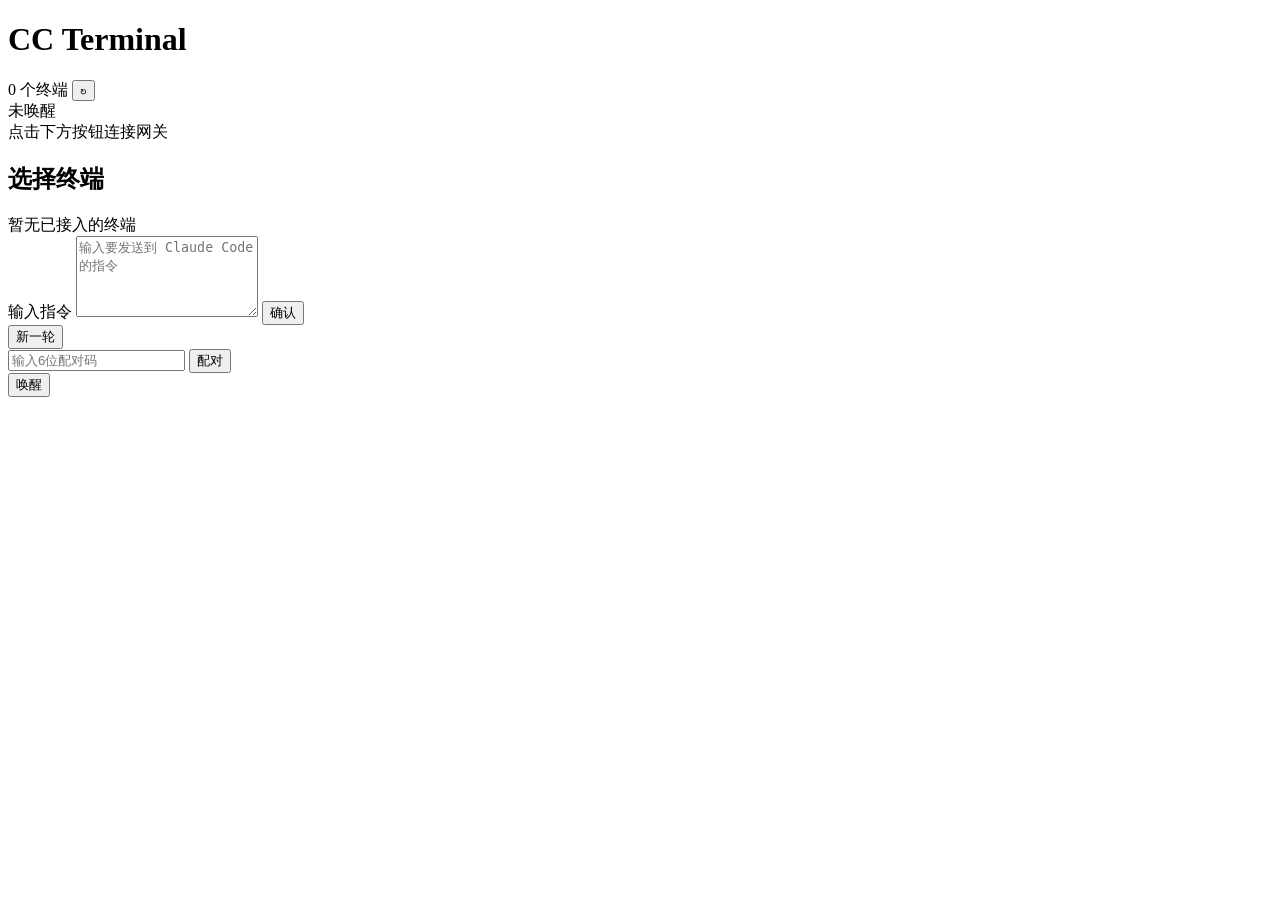
==== cc-companion/gateway/voice-terminal/index.html @ bfde06ba "feat: CC Companion initial commit with device access layer and HTML terminal - Gateway with Python/a" ====
<!DOCTYPE html>
<html lang="zh-CN">
<head>
    <meta charset="UTF-8">
    <meta name="viewport" content="width=device-width, initial-scale=1.0">
    <title>CC Text Terminal</title>
    <link rel="stylesheet" href="/terminal/terminal.css">
</head>
<body>
    <div id="app">
        <header>
            <h1>CC Terminal</h1>
            <div class="header-right">
                <span id="cc-count" class="cc-count hidden">0 个终端</span>
                <button id="refresh-btn" class="refresh-btn hidden" title="刷新终端列表">↻</button>
                <div id="status" class="status idle">未唤醒</div>
            </div>
        </header>

        <div id="feedback" class="feedback">点击下方按钮连接网关</div>

        <main>
            <section id="cc-list" class="cc-list hidden">
                <h2>选择终端</h2>
                <div id="cc-empty" class="cc-empty hidden">暂无已接入的终端</div>
                <div id="cc-rows"></div>
            </section>

            <section id="text-section" class="text-section hidden">
                <div id="selected-target" class="selected-target"></div>
                <label class="input-label" for="command-input">输入指令</label>
                <textarea id="command-input" rows="5" placeholder="输入要发送到 Claude Code 的指令"></textarea>
                <button id="confirm-btn" class="confirm-btn">确认</button>
            </section>

            <section id="result-section" class="result-section hidden">
                <div id="result-message"></div>
                <button id="new-round-btn" class="secondary-btn">新一轮</button>
            </section>

            <section id="pairing-section" class="pairing-section hidden">
                <input type="text" id="pairing-code" placeholder="输入6位配对码" maxlength="6" inputmode="numeric">
                <button id="pair-btn" class="primary-btn">配对</button>
            </section>
        </main>

        <button id="wake-btn" class="wake-btn">唤醒</button>
    </div>

    <script src="/terminal/terminal.js"></script>
</body>
</html>
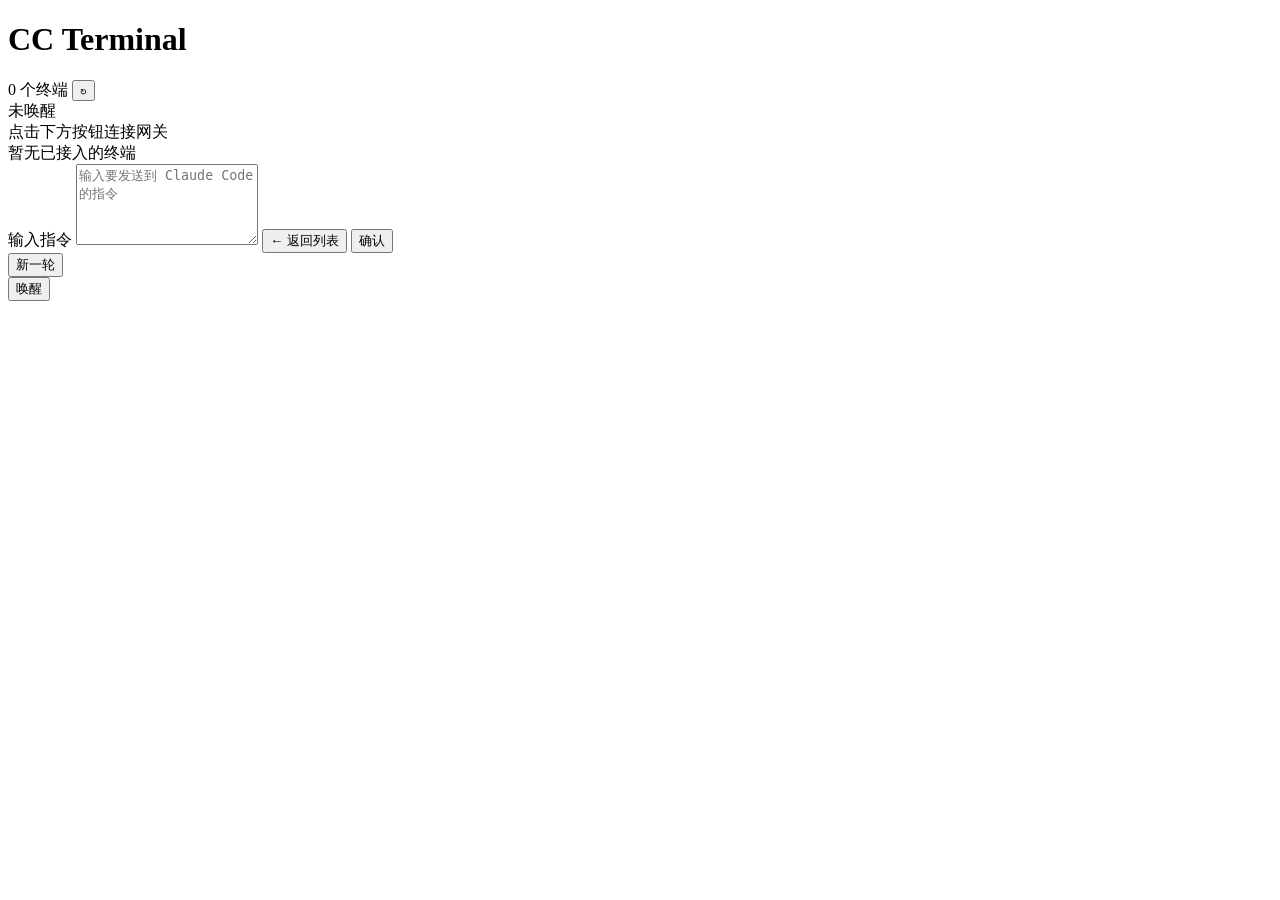
==== commit 11f443e3: "feat: M5 simulator, auto-pairing, terminal auto-registration, and UI improvements - Add M5Stick S3 H" ====
--- a/cc-companion/gateway/voice-terminal/index.html
+++ b/cc-companion/gateway/voice-terminal/index.html
@@ -21,7 +21,6 @@
 
         <main>
             <section id="cc-list" class="cc-list hidden">
-                <h2>选择终端</h2>
                 <div id="cc-empty" class="cc-empty hidden">暂无已接入的终端</div>
                 <div id="cc-rows"></div>
             </section>
@@ -30,17 +29,13 @@
                 <div id="selected-target" class="selected-target"></div>
                 <label class="input-label" for="command-input">输入指令</label>
                 <textarea id="command-input" rows="5" placeholder="输入要发送到 Claude Code 的指令"></textarea>
+                <button id="back-btn" class="back-btn">← 返回列表</button>
                 <button id="confirm-btn" class="confirm-btn">确认</button>
             </section>
 
             <section id="result-section" class="result-section hidden">
                 <div id="result-message"></div>
                 <button id="new-round-btn" class="secondary-btn">新一轮</button>
-            </section>
-
-            <section id="pairing-section" class="pairing-section hidden">
-                <input type="text" id="pairing-code" placeholder="输入6位配对码" maxlength="6" inputmode="numeric">
-                <button id="pair-btn" class="primary-btn">配对</button>
             </section>
         </main>
 
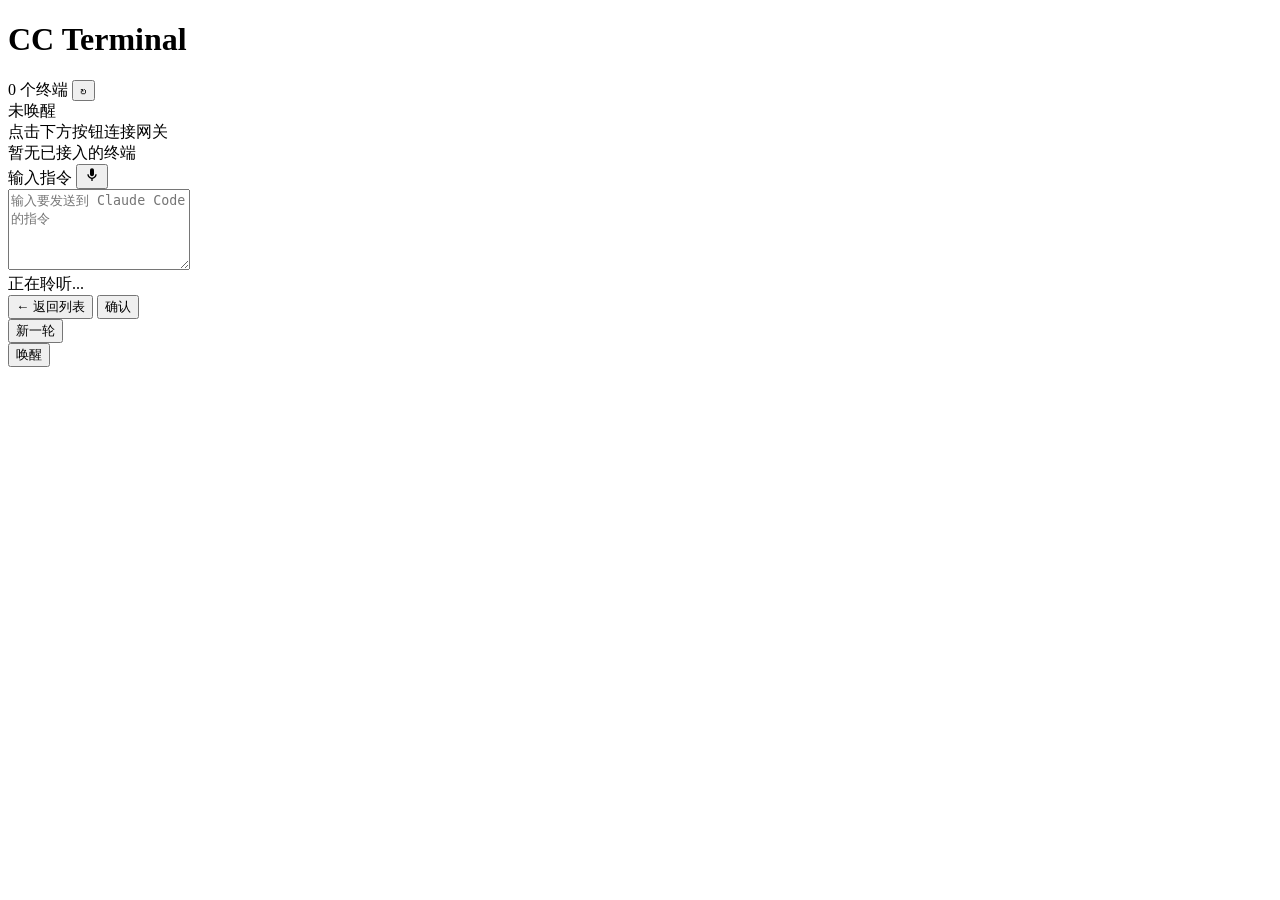
==== commit 3865e548: "feat: add browser speech recognition to HTML terminal - Add microphone button next to text input are" ====
--- a/cc-companion/gateway/voice-terminal/index.html
+++ b/cc-companion/gateway/voice-terminal/index.html
@@ -27,8 +27,17 @@
 
             <section id="text-section" class="text-section hidden">
                 <div id="selected-target" class="selected-target"></div>
-                <label class="input-label" for="command-input">输入指令</label>
+                <div class="input-header">
+                    <label class="input-label" for="command-input">输入指令</label>
+                    <button id="mic-btn" class="mic-btn" title="语音输入">
+                        <svg width="16" height="16" viewBox="0 0 24 24" fill="currentColor">
+                            <path d="M12 14c1.66 0 3-1.34 3-3V5c0-1.66-1.34-3-3-3S9 3.34 9 5v6c0 1.66 1.34 3 3 3z"/>
+                            <path d="M17 11c0 2.76-2.24 5-5 5s-5-2.24-5-5H5c0 3.53 2.61 6.43 6 6.92V21h2v-3.08c3.39-.49 6-3.39 6-6.92h-2z"/>
+                        </svg>
+                    </button>
+                </div>
                 <textarea id="command-input" rows="5" placeholder="输入要发送到 Claude Code 的指令"></textarea>
+                <div id="speech-status" class="speech-status hidden">正在聆听...</div>
                 <button id="back-btn" class="back-btn">← 返回列表</button>
                 <button id="confirm-btn" class="confirm-btn">确认</button>
             </section>
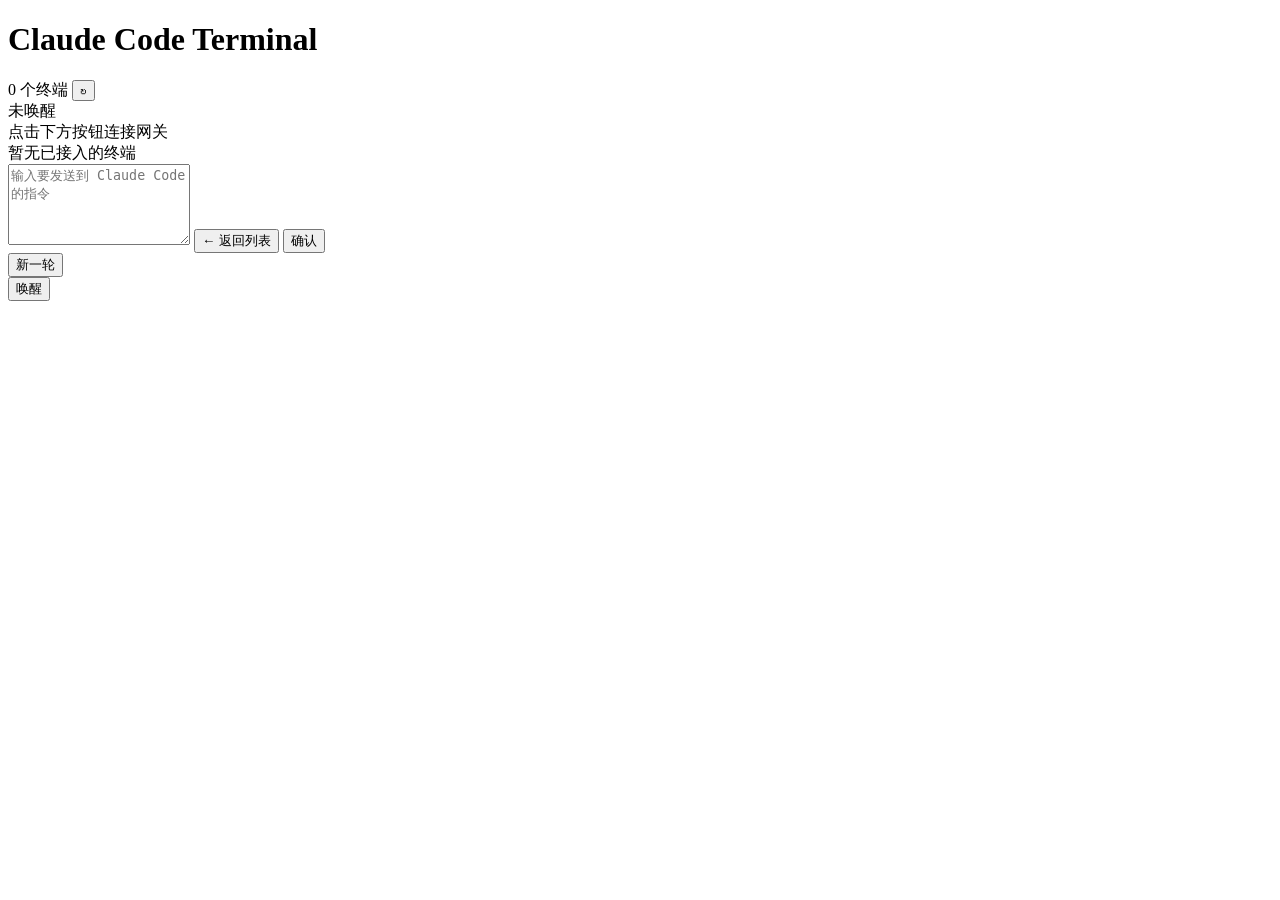
==== commit 746cea06: "feat: extract open-source gateway and web control core" ====
--- a/cc-companion/gateway/voice-terminal/index.html
+++ b/cc-companion/gateway/voice-terminal/index.html
@@ -3,13 +3,13 @@
 <head>
     <meta charset="UTF-8">
     <meta name="viewport" content="width=device-width, initial-scale=1.0">
-    <title>CC Text Terminal</title>
+    <title>Claude Code Terminal</title>
     <link rel="stylesheet" href="/terminal/terminal.css">
 </head>
 <body>
     <div id="app">
         <header>
-            <h1>CC Terminal</h1>
+            <h1>Claude Code Terminal</h1>
             <div class="header-right">
                 <span id="cc-count" class="cc-count hidden">0 个终端</span>
                 <button id="refresh-btn" class="refresh-btn hidden" title="刷新终端列表">↻</button>
@@ -27,17 +27,7 @@
 
             <section id="text-section" class="text-section hidden">
                 <div id="selected-target" class="selected-target"></div>
-                <div class="input-header">
-                    <label class="input-label" for="command-input">输入指令</label>
-                    <button id="mic-btn" class="mic-btn" title="语音输入">
-                        <svg width="16" height="16" viewBox="0 0 24 24" fill="currentColor">
-                            <path d="M12 14c1.66 0 3-1.34 3-3V5c0-1.66-1.34-3-3-3S9 3.34 9 5v6c0 1.66 1.34 3 3 3z"/>
-                            <path d="M17 11c0 2.76-2.24 5-5 5s-5-2.24-5-5H5c0 3.53 2.61 6.43 6 6.92V21h2v-3.08c3.39-.49 6-3.39 6-6.92h-2z"/>
-                        </svg>
-                    </button>
-                </div>
                 <textarea id="command-input" rows="5" placeholder="输入要发送到 Claude Code 的指令"></textarea>
-                <div id="speech-status" class="speech-status hidden">正在聆听...</div>
                 <button id="back-btn" class="back-btn">← 返回列表</button>
                 <button id="confirm-btn" class="confirm-btn">确认</button>
             </section>
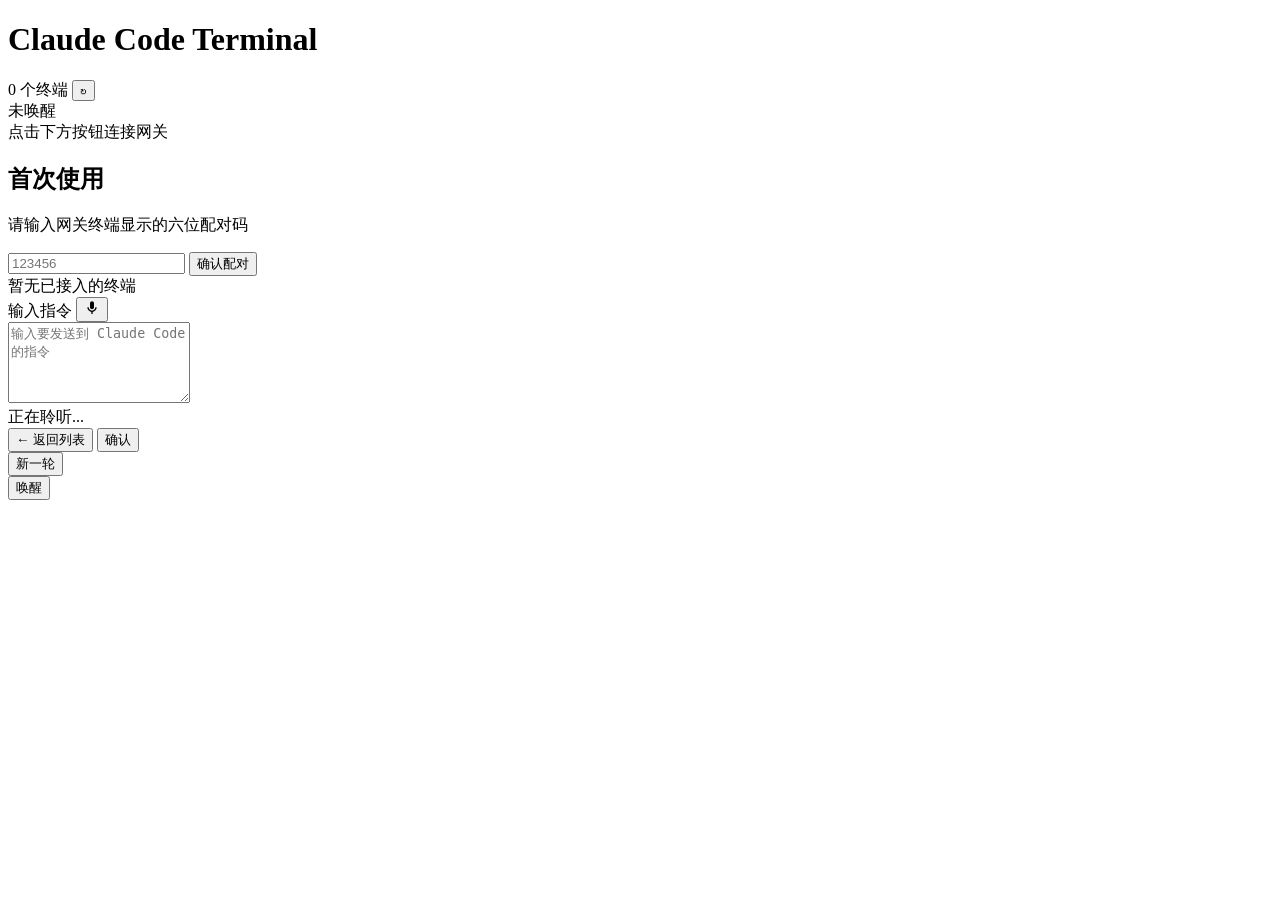
==== commit d70c033b: "feat(voice-terminal): add pairing prompt and voice input to web terminal Introduces a six-digit pair" ====
--- a/cc-companion/gateway/voice-terminal/index.html
+++ b/cc-companion/gateway/voice-terminal/index.html
@@ -4,7 +4,7 @@
     <meta charset="UTF-8">
     <meta name="viewport" content="width=device-width, initial-scale=1.0">
     <title>Claude Code Terminal</title>
-    <link rel="stylesheet" href="/terminal/terminal.css">
+    <link rel="stylesheet" href="/terminal/terminal.css?v=2">
 </head>
 <body>
     <div id="app">
@@ -20,6 +20,13 @@
         <div id="feedback" class="feedback">点击下方按钮连接网关</div>
 
         <main>
+            <section id="pair-section" class="pair-section hidden">
+                <h2>首次使用</h2>
+                <p class="pair-hint">请输入网关终端显示的六位配对码</p>
+                <input id="pair-code" class="pair-code" maxlength="6" inputmode="numeric" placeholder="123456" autocomplete="one-time-code">
+                <button id="pair-btn" class="primary-btn pair-btn">确认配对</button>
+            </section>
+
             <section id="cc-list" class="cc-list hidden">
                 <div id="cc-empty" class="cc-empty hidden">暂无已接入的终端</div>
                 <div id="cc-rows"></div>
@@ -27,7 +34,20 @@
 
             <section id="text-section" class="text-section hidden">
                 <div id="selected-target" class="selected-target"></div>
+                <div class="input-header">
+                    <label class="input-label" for="command-input">输入指令</label>
+                    <button id="mic-btn" class="mic-btn" title="语音输入" type="button">
+                        <svg class="mic-icon" width="16" height="16" viewBox="0 0 24 24" fill="currentColor">
+                            <path d="M12 14c1.66 0 3-1.34 3-3V5c0-1.66-1.34-3-3-3S9 3.34 9 5v6c0 1.66 1.34 3 3 3z"/>
+                            <path d="M17 11c0 2.76-2.24 5-5 5s-5-2.24-5-5H5c0 3.53 2.61 6.43 6 6.92V21h2v-3.08c3.39-.49 6-3.39 6-6.92h-2z"/>
+                        </svg>
+                        <span class="voice-wave" aria-hidden="true">
+                            <i></i><i></i><i></i><i></i>
+                        </span>
+                    </button>
+                </div>
                 <textarea id="command-input" rows="5" placeholder="输入要发送到 Claude Code 的指令"></textarea>
+                <div id="speech-status" class="speech-status hidden">正在聆听...</div>
                 <button id="back-btn" class="back-btn">← 返回列表</button>
                 <button id="confirm-btn" class="confirm-btn">确认</button>
             </section>
@@ -41,6 +61,6 @@
         <button id="wake-btn" class="wake-btn">唤醒</button>
     </div>
 
-    <script src="/terminal/terminal.js"></script>
+    <script src="/terminal/terminal.js?v=2"></script>
 </body>
 </html>
